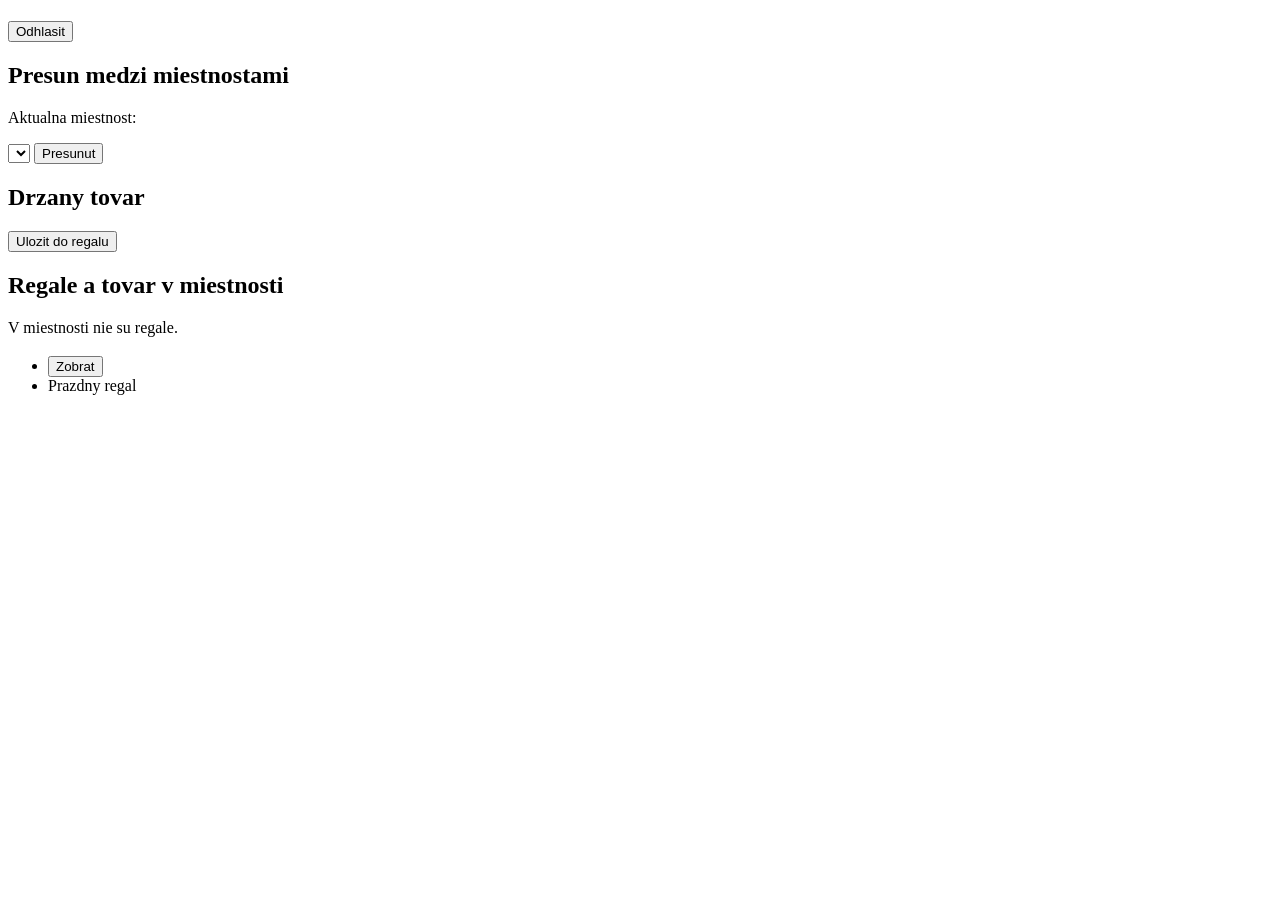
==== src/main/resources/templates/pracovnik.html @ bef43a16 "feat: add Thymeleaf UI with session login and role interceptors - add login and logout for director," ====
<!DOCTYPE html>
<html lang="sk" xmlns:th="http://www.thymeleaf.org">
<head>
    <meta charset="UTF-8">
    <title>Sklad - pracovnik</title>
    <link rel="stylesheet" th:href="@{/style.css}">
</head>
<body>
<header>
    <h1 th:text="'Pracovnik ' + ${pracovnik.meno} + ' ' + ${pracovnik.priezvisko}"></h1>
    <form method="post" th:action="@{/odhlasenie}">
        <button type="submit">Odhlasit</button>
    </form>
</header>
<main>
    <p class="sprava" th:if="${sprava}" th:text="${sprava}"></p>
    <p class="chyba" th:if="${chyba}" th:text="${chyba}"></p>

    <section>
        <h2>Presun medzi miestnostami</h2>
        <p>Aktualna miestnost: <strong th:text="${pracovnik.miestnost}"></strong></p>
        <form method="post" th:action="@{/pracovnik/presun}">
            <select name="miestnost">
                <option th:each="miestnost : ${miestnosti}" th:value="${miestnost.kluc}" th:text="${miestnost.kluc}"></option>
            </select>
            <button type="submit">Presunut</button>
        </form>
    </section>

    <section th:if="${drzanyTovar != null}">
        <h2>Drzany tovar</h2>
        <p th:text="'ID ' + ${drzanyTovar.id} + ' - ' + ${drzanyTovar.nazov}"></p>
        <form method="post" th:action="@{/pracovnik/uloz}">
            <button type="submit">Ulozit do regalu</button>
        </form>
    </section>

    <section>
        <h2>Regale a tovar v miestnosti</h2>
        <p th:if="${regale.isEmpty()}">V miestnosti nie su regale.</p>
        <div class="regal" th:each="regal : ${regale}">
            <h3 th:text="'Regal ' + ${regal.id} + ' (kapacita ' + ${regal.kapacita} + ')'"></h3>
            <ul>
                <li th:each="tovar : ${regal.tovar}">
                    <span th:text="'ID ' + ${tovar.id} + ' - ' + ${tovar.nazov} + ' (slot ' + ${tovar.slot} + ')'"></span>
                    <form method="post" th:action="@{/pracovnik/zober}" class="inline">
                        <input type="hidden" name="tovarId" th:value="${tovar.id}">
                        <button type="submit">Zobrat</button>
                    </form>
                </li>
                <li th:if="${regal.tovar.isEmpty()}">Prazdny regal</li>
            </ul>
        </div>
    </section>
</main>
</body>
</html>
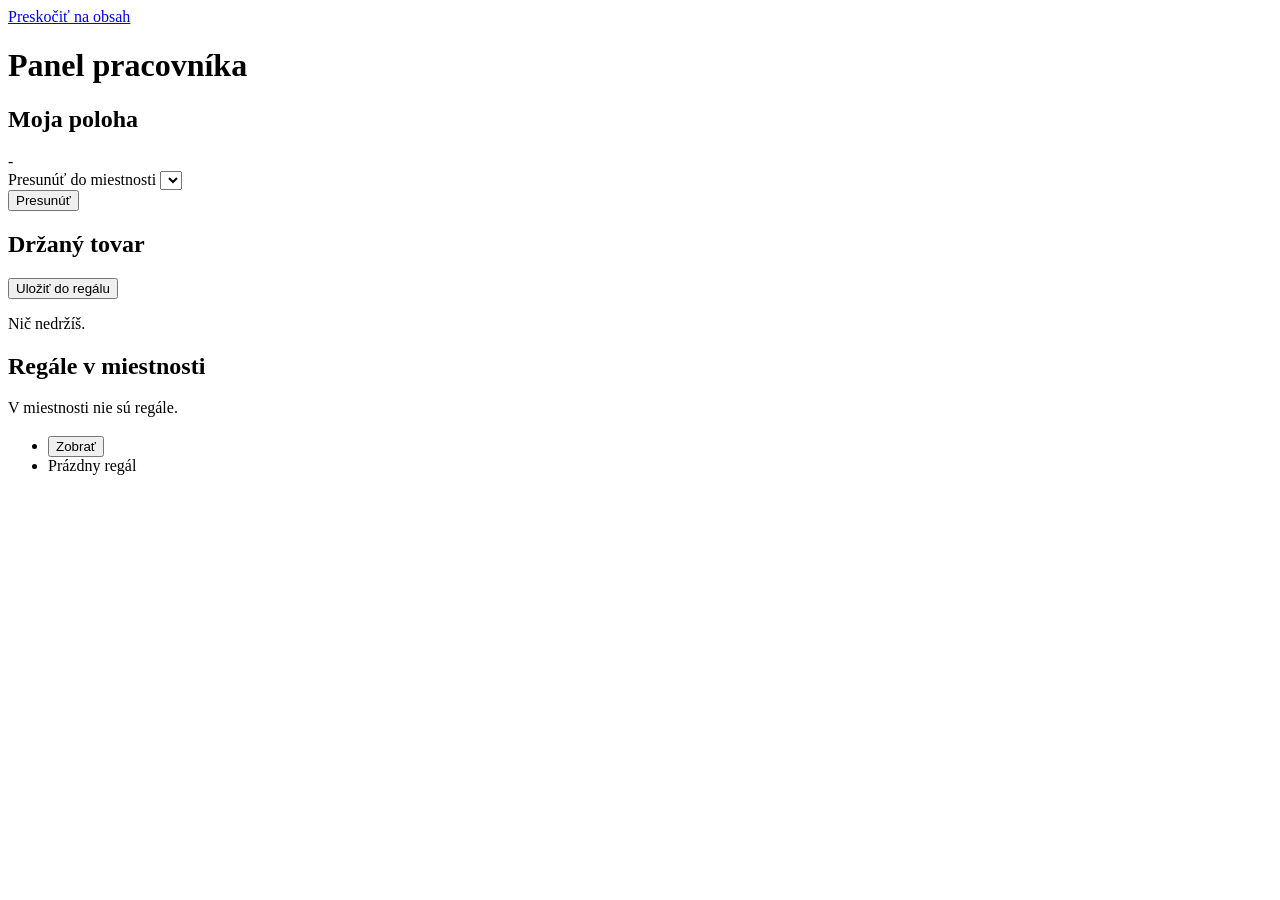
==== commit 3312106d: "feat(ui): modernize design and add role-tab login with user switching - rewrite stylesheet with desi" ====
--- a/src/main/resources/templates/pracovnik.html
+++ b/src/main/resources/templates/pracovnik.html
@@ -1,57 +1,66 @@
 <!DOCTYPE html>
 <html lang="sk" xmlns:th="http://www.thymeleaf.org">
-<head>
-    <meta charset="UTF-8">
-    <title>Sklad - pracovnik</title>
-    <link rel="stylesheet" th:href="@{/style.css}">
-</head>
+<head th:replace="~{fragments/layout :: hlavicka('Pracovník')}"></head>
 <body>
-<header>
-    <h1 th:text="'Pracovnik ' + ${pracovnik.meno} + ' ' + ${pracovnik.priezvisko}"></h1>
-    <form method="post" th:action="@{/odhlasenie}">
-        <button type="submit">Odhlasit</button>
-    </form>
-</header>
-<main>
-    <p class="sprava" th:if="${sprava}" th:text="${sprava}"></p>
-    <p class="chyba" th:if="${chyba}" th:text="${chyba}"></p>
+<a class="skip-link" href="#obsah">Preskočiť na obsah</a>
+<header th:replace="~{fragments/layout :: topbar('Pracovník')}"></header>
+<main id="obsah" class="container">
+    <h1 class="visually-hidden">Panel pracovníka</h1>
+    <div th:replace="~{fragments/layout :: spravy}"></div>
 
-    <section>
-        <h2>Presun medzi miestnostami</h2>
-        <p>Aktualna miestnost: <strong th:text="${pracovnik.miestnost}"></strong></p>
+    <section class="card">
+        <div class="card-head">
+            <h2>Moja poloha</h2>
+            <span class="badge" th:text="${pracovnik.miestnost}">-</span>
+        </div>
         <form method="post" th:action="@{/pracovnik/presun}">
-            <select name="miestnost">
-                <option th:each="miestnost : ${miestnosti}" th:value="${miestnost.kluc}" th:text="${miestnost.kluc}"></option>
-            </select>
-            <button type="submit">Presunut</button>
+            <div class="field">
+                <label for="miestnost">Presunúť do miestnosti</label>
+                <select id="miestnost" name="miestnost">
+                    <option th:each="miestnost : ${miestnosti}" th:value="${miestnost.kluc}"
+                            th:text="${miestnost.kluc}"></option>
+                </select>
+            </div>
+            <button type="submit" class="btn btn-primary">Presunúť</button>
         </form>
     </section>
 
-    <section th:if="${drzanyTovar != null}">
-        <h2>Drzany tovar</h2>
-        <p th:text="'ID ' + ${drzanyTovar.id} + ' - ' + ${drzanyTovar.nazov}"></p>
-        <form method="post" th:action="@{/pracovnik/uloz}">
-            <button type="submit">Ulozit do regalu</button>
-        </form>
+    <section class="card">
+        <div class="card-head"><h2>Držaný tovar</h2></div>
+        <div th:if="${drzanyTovar != null}">
+            <p>
+                <span class="badge num" th:text="'ID ' + ${drzanyTovar.id}"></span>
+                <span th:text="${drzanyTovar.nazov}"></span>
+            </p>
+            <form method="post" th:action="@{/pracovnik/uloz}">
+                <button type="submit" class="btn btn-primary">Uložiť do regálu</button>
+            </form>
+        </div>
+        <p class="empty-state" th:if="${drzanyTovar == null}">Nič nedržíš.</p>
     </section>
 
-    <section>
-        <h2>Regale a tovar v miestnosti</h2>
-        <p th:if="${regale.isEmpty()}">V miestnosti nie su regale.</p>
-        <div class="regal" th:each="regal : ${regale}">
-            <h3 th:text="'Regal ' + ${regal.id} + ' (kapacita ' + ${regal.kapacita} + ')'"></h3>
+    <section class="card">
+        <div class="card-head"><h2>Regále v miestnosti</h2></div>
+        <p class="empty-state" th:if="${regale.isEmpty()}">V miestnosti nie sú regále.</p>
+        <div class="rack" th:each="regal : ${regale}">
+            <h3 th:text="'Regál #' + ${regal.id} + ' · kapacita ' + ${regal.kapacita}"></h3>
             <ul>
                 <li th:each="tovar : ${regal.tovar}">
-                    <span th:text="'ID ' + ${tovar.id} + ' - ' + ${tovar.nazov} + ' (slot ' + ${tovar.slot} + ')'"></span>
-                    <form method="post" th:action="@{/pracovnik/zober}" class="inline">
+                    <span>
+                        <span class="badge num" th:text="'#' + ${tovar.slot}"></span>
+                        <span th:text="${tovar.id} + ' · ' + ${tovar.nazov}"></span>
+                    </span>
+                    <form method="post" th:action="@{/pracovnik/zober}">
                         <input type="hidden" name="tovarId" th:value="${tovar.id}">
-                        <button type="submit">Zobrat</button>
+                        <button type="submit" class="btn btn-ghost btn-sm">Zobrať</button>
                     </form>
                 </li>
-                <li th:if="${regal.tovar.isEmpty()}">Prazdny regal</li>
+                <li th:if="${regal.tovar.isEmpty()}"><span class="empty-state">Prázdny regál</span></li>
             </ul>
         </div>
     </section>
 </main>
+<footer th:replace="~{fragments/layout :: pata}"></footer>
+<script th:replace="~{fragments/layout :: appskript}"></script>
 </body>
 </html>
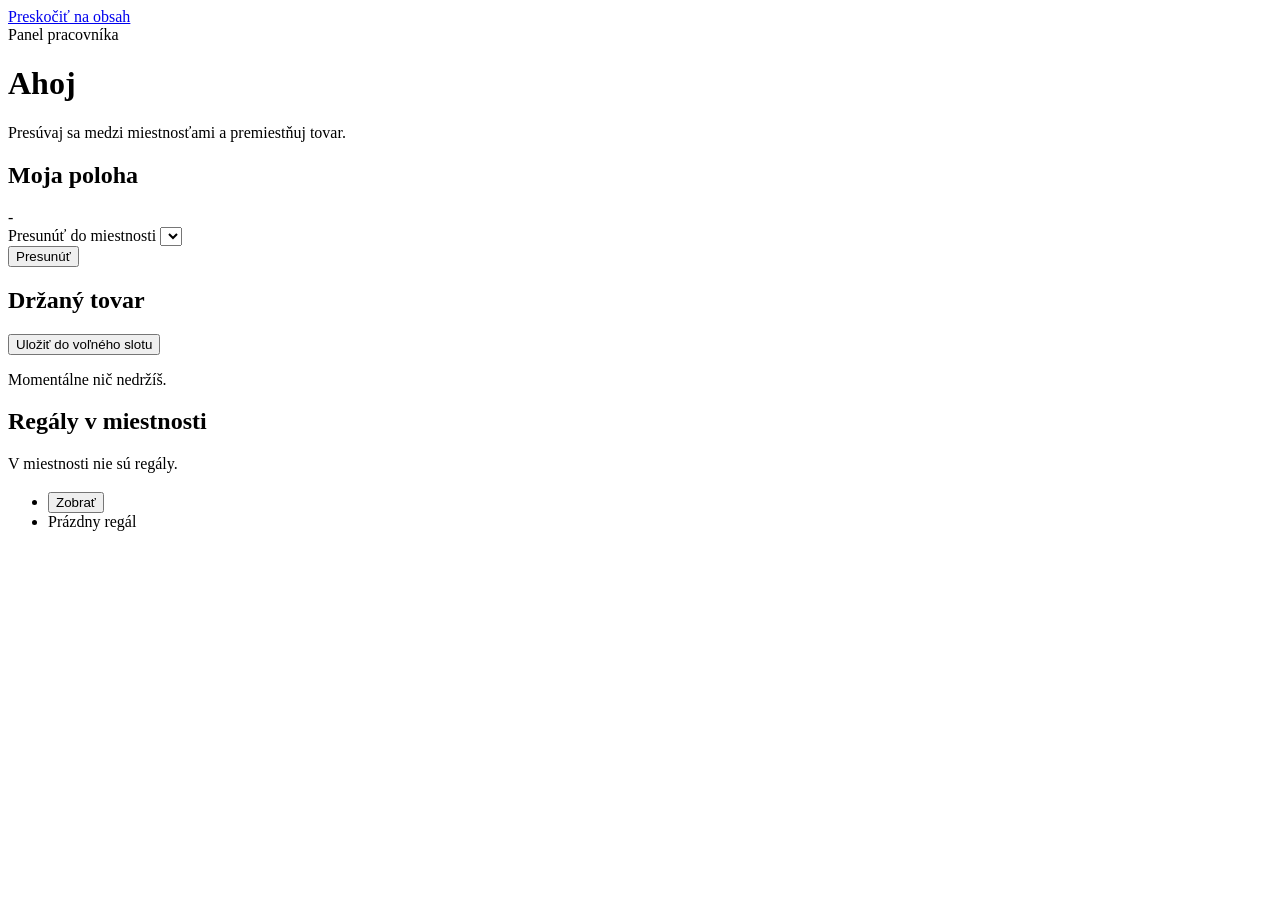
==== commit df9fe161: "feat: production hardening batch 1 and modern UI - Split config into dev/prod profiles; prod secrets" ====
--- a/src/main/resources/templates/pracovnik.html
+++ b/src/main/resources/templates/pracovnik.html
@@ -5,58 +5,77 @@
 <a class="skip-link" href="#obsah">Preskočiť na obsah</a>
 <header th:replace="~{fragments/layout :: topbar('Pracovník')}"></header>
 <main id="obsah" class="container">
-    <h1 class="visually-hidden">Panel pracovníka</h1>
+    <div class="page-head">
+        <div>
+            <span class="eyebrow">Panel pracovníka</span>
+            <h1 th:text="'Ahoj, ' + ${pracovnik.meno}">Ahoj</h1>
+            <p>Presúvaj sa medzi miestnosťami a premiestňuj tovar.</p>
+        </div>
+    </div>
     <div th:replace="~{fragments/layout :: spravy}"></div>
 
-    <section class="card">
-        <div class="card-head">
-            <h2>Moja poloha</h2>
-            <span class="badge" th:text="${pracovnik.miestnost}">-</span>
-        </div>
-        <form method="post" th:action="@{/pracovnik/presun}">
-            <div class="field">
-                <label for="miestnost">Presunúť do miestnosti</label>
-                <select id="miestnost" name="miestnost">
-                    <option th:each="miestnost : ${miestnosti}" th:value="${miestnost.kluc}"
-                            th:text="${miestnost.kluc}"></option>
-                </select>
+    <div class="grid-2 section-gap">
+        <section class="card">
+            <div class="card-head">
+                <h2>Moja poloha</h2>
+                <span class="badge badge-blue" th:text="${pracovnik.miestnost}">-</span>
             </div>
-            <button type="submit" class="btn btn-primary">Presunúť</button>
-        </form>
-    </section>
+            <form method="post" th:action="@{/pracovnik/presun}">
+                <div class="field">
+                    <label for="miestnost">Presunúť do miestnosti</label>
+                    <select id="miestnost" name="miestnost">
+                        <option th:each="miestnost : ${miestnosti}" th:value="${miestnost.kluc}"
+                                th:text="${miestnost.kluc}"
+                                th:selected="${miestnost.kluc == pracovnik.miestnost}"></option>
+                    </select>
+                </div>
+                <button type="submit" class="btn btn-primary">Presunúť</button>
+            </form>
+        </section>
+
+        <section class="card">
+            <div class="card-head"><h2>Držaný tovar</h2></div>
+            <div th:if="${drzanyTovar != null}">
+                <p>
+                    <span class="badge badge-gold num" th:text="'ID ' + ${drzanyTovar.id}"></span>
+                    <strong th:text="${drzanyTovar.nazov}"></strong>
+                    <span class="muted num" th:text="'· ' + ${drzanyTovar.vaha} + ' g'"></span>
+                </p>
+                <form method="post" th:action="@{/pracovnik/uloz}">
+                    <button type="submit" class="btn btn-gold">Uložiť do voľného slotu</button>
+                </form>
+            </div>
+            <p class="empty-state" th:if="${drzanyTovar == null}">Momentálne nič nedržíš.</p>
+        </section>
+    </div>
 
     <section class="card">
-        <div class="card-head"><h2>Držaný tovar</h2></div>
-        <div th:if="${drzanyTovar != null}">
-            <p>
-                <span class="badge num" th:text="'ID ' + ${drzanyTovar.id}"></span>
-                <span th:text="${drzanyTovar.nazov}"></span>
-            </p>
-            <form method="post" th:action="@{/pracovnik/uloz}">
-                <button type="submit" class="btn btn-primary">Uložiť do regálu</button>
-            </form>
-        </div>
-        <p class="empty-state" th:if="${drzanyTovar == null}">Nič nedržíš.</p>
-    </section>
-
-    <section class="card">
-        <div class="card-head"><h2>Regále v miestnosti</h2></div>
-        <p class="empty-state" th:if="${regale.isEmpty()}">V miestnosti nie sú regále.</p>
-        <div class="rack" th:each="regal : ${regale}">
-            <h3 th:text="'Regál #' + ${regal.id} + ' · kapacita ' + ${regal.kapacita}"></h3>
-            <ul>
-                <li th:each="tovar : ${regal.tovar}">
-                    <span>
-                        <span class="badge num" th:text="'#' + ${tovar.slot}"></span>
-                        <span th:text="${tovar.id} + ' · ' + ${tovar.nazov}"></span>
-                    </span>
-                    <form method="post" th:action="@{/pracovnik/zober}">
-                        <input type="hidden" name="tovarId" th:value="${tovar.id}">
-                        <button type="submit" class="btn btn-ghost btn-sm">Zobrať</button>
-                    </form>
-                </li>
-                <li th:if="${regal.tovar.isEmpty()}"><span class="empty-state">Prázdny regál</span></li>
-            </ul>
+        <div class="card-head"><h2>Regály v miestnosti</h2></div>
+        <p class="empty-state" th:if="${regale.isEmpty()}">V miestnosti nie sú regály.</p>
+        <div class="rack-grid">
+            <div class="rack" th:each="regal : ${regale}" th:with="obsadene=${regal.tovar.size()}">
+                <div class="rack-head">
+                    <h3 th:text="'Regál #' + ${regal.id}"></h3>
+                </div>
+                <div class="meter" th:classappend="${obsadene >= regal.kapacita} ? 'meter-full'"
+                     role="img" th:attr="aria-label=${obsadene + ' z ' + regal.kapacita + ' slotov obsadených'}">
+                    <span th:style="'width:' + ${obsadene * 100 / regal.kapacita} + '%'"></span>
+                </div>
+                <div class="meter-label num" th:text="${obsadene} + ' / ' + ${regal.kapacita} + ' slotov obsadených'"></div>
+                <ul>
+                    <li th:each="tovar : ${regal.tovar}">
+                        <span>
+                            <span class="slot num" th:text="${tovar.slot}"></span>
+                            <span th:text="${tovar.id} + ' · ' + ${tovar.nazov}"></span>
+                        </span>
+                        <form method="post" th:action="@{/pracovnik/zober}">
+                            <input type="hidden" name="tovarId" th:value="${tovar.id}">
+                            <button type="submit" class="btn btn-ghost btn-sm">Zobrať</button>
+                        </form>
+                    </li>
+                    <li th:if="${regal.tovar.isEmpty()}"><span class="empty-state">Prázdny regál</span></li>
+                </ul>
+            </div>
         </div>
     </section>
 </main>
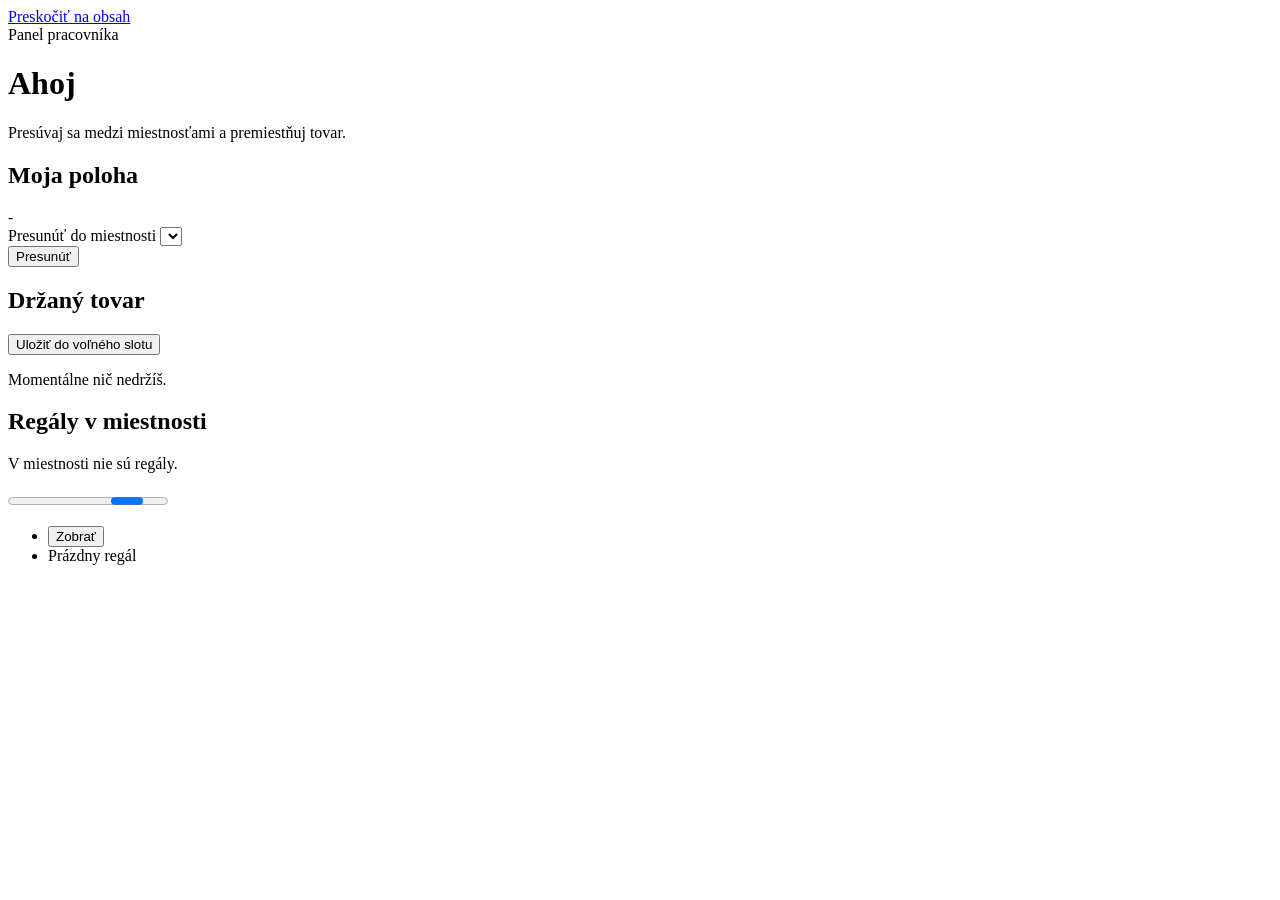
==== commit 803b5017: "feat: production hardening batch 2 (login limits, audit, health) - Limit failed logins per account a" ====
--- a/src/main/resources/templates/pracovnik.html
+++ b/src/main/resources/templates/pracovnik.html
@@ -57,10 +57,9 @@
                 <div class="rack-head">
                     <h3 th:text="'Regál #' + ${regal.id}"></h3>
                 </div>
-                <div class="meter" th:classappend="${obsadene >= regal.kapacita} ? 'meter-full'"
-                     role="img" th:attr="aria-label=${obsadene + ' z ' + regal.kapacita + ' slotov obsadených'}">
-                    <span th:style="'width:' + ${obsadene * 100 / regal.kapacita} + '%'"></span>
-                </div>
+                <progress class="meter" th:classappend="${obsadene >= regal.kapacita} ? 'meter-full'"
+                          th:max="${regal.kapacita}" th:value="${obsadene}"
+                          th:attr="aria-label=${obsadene + ' z ' + regal.kapacita + ' slotov obsadených'}"></progress>
                 <div class="meter-label num" th:text="${obsadene} + ' / ' + ${regal.kapacita} + ' slotov obsadených'"></div>
                 <ul>
                     <li th:each="tovar : ${regal.tovar}">
